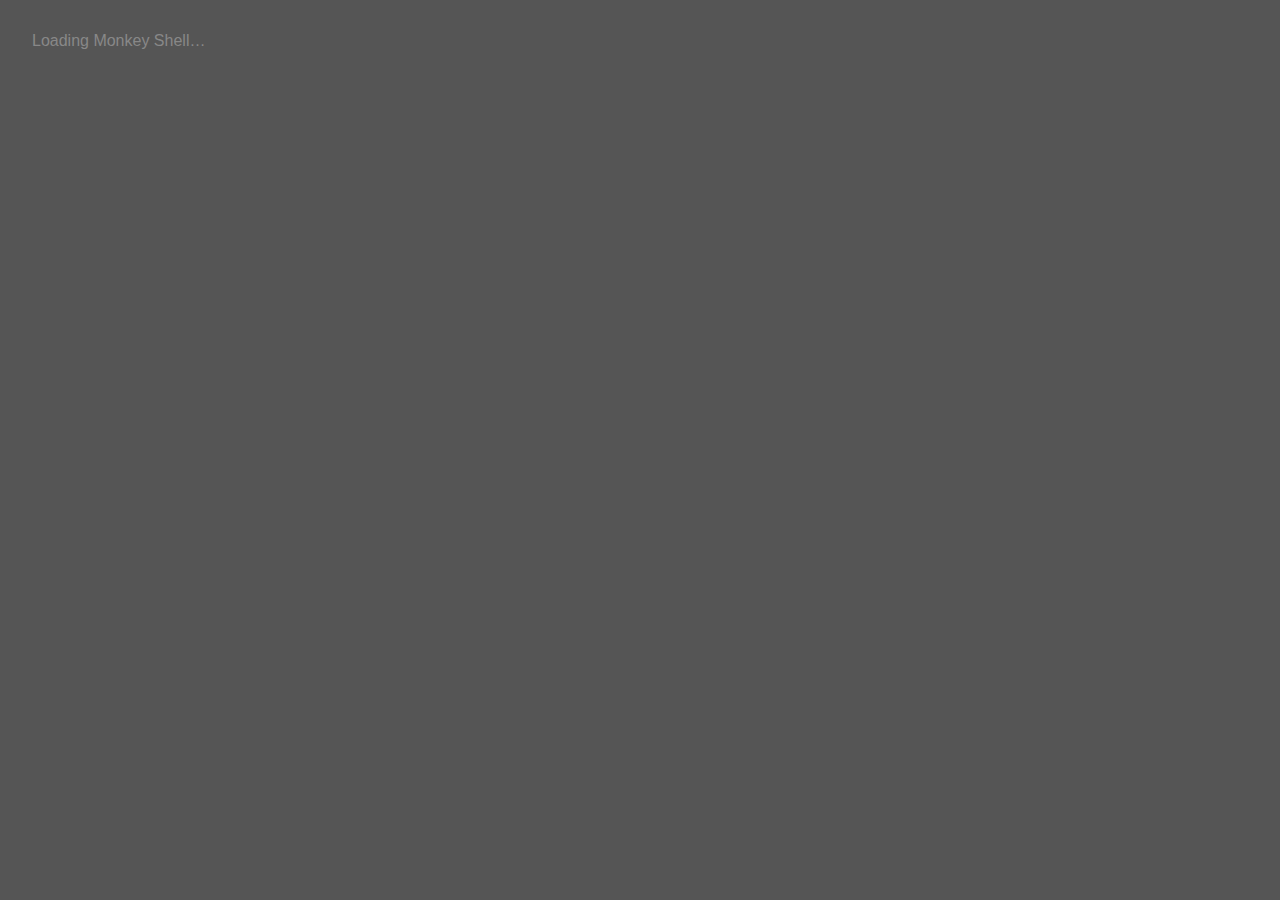
==== web/index.html @ 82d38c1d "initial commit: a working shell for the monkey language" ====
<!DOCTYPE html>
<html>
  <head>
    <title>Hello Monkey</title>
    <meta charset="UTF-8">
    <meta name="viewport" content="width=device-width, initial-scale=1">
    <link rel="stylesheet" href="styles.css">

    <script defer src="main.dart" type="application/dart"></script>
    <script defer src="packages/browser/dart.js"></script>
  </head>
  <body>
    <monkey-shell>Loading Monkey Shell…</monkey-shell>
  </body>
</html>
---- web/styles.css ----
/* Master Styles */
body {
  background-color: #555;
}
h1 {
  color: #369;
  font-family: Arial, Helvetica, sans-serif;
  font-size: 250%;
}
h2, h3 {
  color: #444;
  font-family: Arial, Helvetica, sans-serif;
  font-weight: lighter;
}
body {
  margin: 2em;
}
body, input[text], button {
  color: #888;
  font-family: Cambria, Georgia;
}
a {
  cursor: pointer;
  cursor: hand;
}
button {
  font-family: Arial;
  background-color: #eee;
  border: none;
  padding: 5px 10px;
  border-radius: 4px;
  cursor: pointer;
  cursor: hand;
}
button:hover {
  background-color: #cfd8dc;
}
button:disabled {
  background-color: #eee;
  color: #aaa;
  cursor: auto;
}

/* Navigation link styles */
nav a {
  padding: 5px 10px;
  text-decoration: none;
  margin-top: 10px;
  display: inline-block;
  background-color: #eee;
  border-radius: 4px;
}
nav a:visited, a:link {
  color: #607D8B;
}
nav a:hover {
  color: #039be5;
  background-color: #CFD8DC;
}
nav a.active {
  color: #039be5;
}

/* items class */
.items {
  margin: 0 0 2em 0;
  list-style-type: none;
  padding: 0;
  width: 24em;
}
.items li {
  cursor: pointer;
  position: relative;
  left: 0;
  background-color: #EEE;
  margin: .5em;
  padding: .3em 0;
  height: 1.6em;
  border-radius: 4px;
}
.items li:hover {
  color: #607D8B;
  background-color: #DDD;
  left: .1em;
}
.items li.selected {
  background-color: #CFD8DC;
  color: white;
}
.items li.selected:hover {
  background-color: #BBD8DC;
}
.items .text {
  position: relative;
  top: -3px;
}
.items .badge {
  display: inline-block;
  font-size: small;
  color: white;
  padding: 0.8em 0.7em 0 0.7em;
  background-color: #607D8B;
  line-height: 1em;
  position: relative;
  left: -1px;
  top: -4px;
  height: 1.8em;
  margin-right: .8em;
  border-radius: 4px 0 0 4px;
}
/* everywhere else */
* {
  font-family: Arial, Helvetica, sans-serif;
}

.code {
  font-family: monospace;
  font-size: 16px;
}

.codebox {
  width: 80%;
  background-color: #333;
  color: #dcdccc;
  border: 0;
}
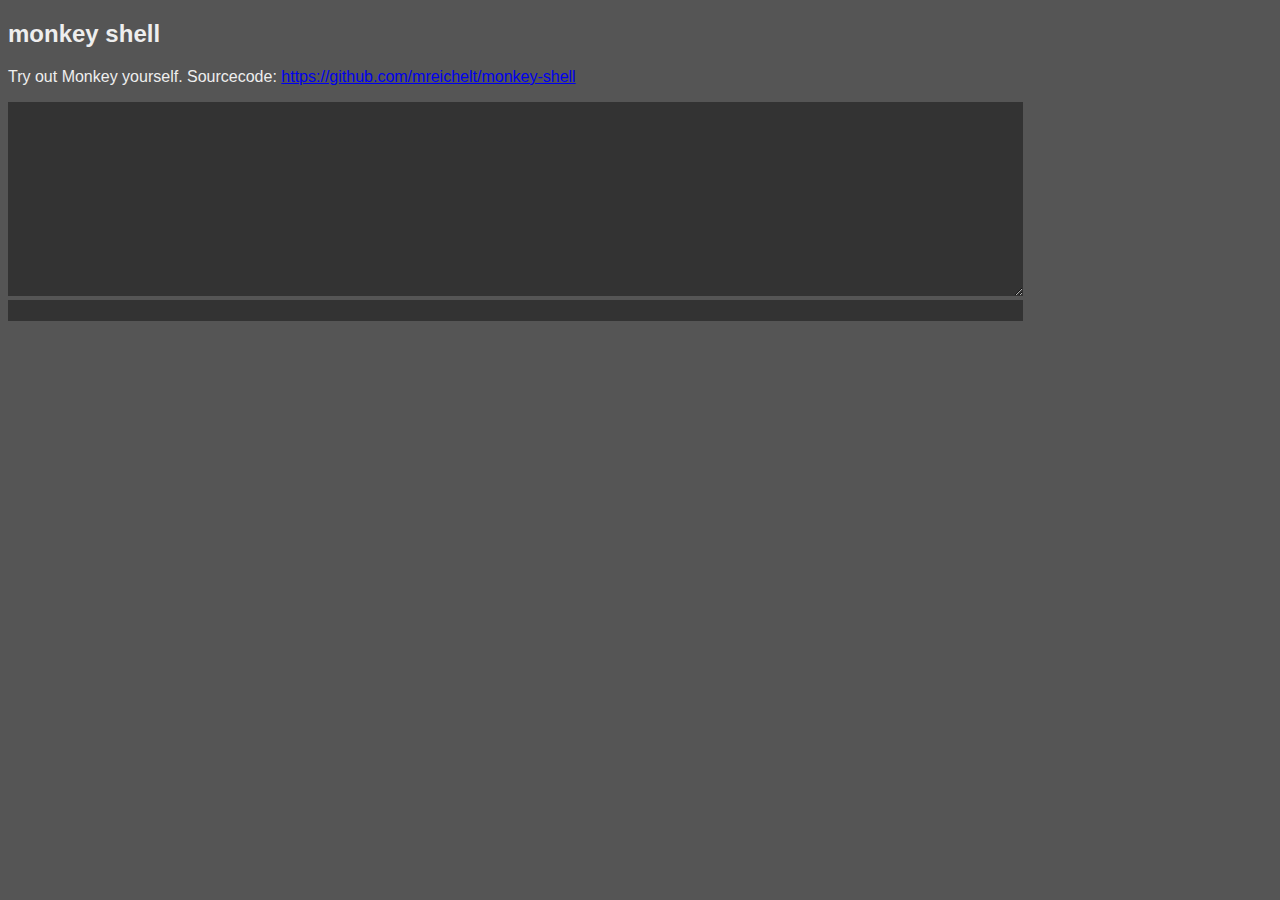
==== commit f74994be: "fix #2 remove angular2 to reduce main js size from 294kB to 131kB" ====
--- a/web/index.html
+++ b/web/index.html
@@ -1,15 +1,21 @@
 <!DOCTYPE html>
 <html>
-  <head>
+<head>
     <title>Hello Monkey</title>
     <meta charset="UTF-8">
     <meta name="viewport" content="width=device-width, initial-scale=1">
     <link rel="stylesheet" href="styles.css">
-
     <script defer src="main.dart" type="application/dart"></script>
     <script defer src="packages/browser/dart.js"></script>
-  </head>
-  <body>
-    <monkey-shell>Loading Monkey Shell…</monkey-shell>
-  </body>
+</head>
+<body>
+<h2>monkey shell</h2>
+<p>
+    Try out Monkey yourself. Sourcecode: <a href="https://github.com/mreichelt/monkey-shell">https://github.com/mreichelt/monkey-shell</a>
+</p>
+<p>
+    <textarea readonly rows="10" class="code codebox" id="outbox"></textarea><br/>
+    <input type="text" class="code codebox" id="inbox"/>
+</p>
+</body>
 </html>
--- a/web/styles.css
+++ b/web/styles.css
@@ -1,115 +1,6 @@
-/* Master Styles */
 body {
   background-color: #555;
-}
-h1 {
-  color: #369;
-  font-family: Arial, Helvetica, sans-serif;
-  font-size: 250%;
-}
-h2, h3 {
-  color: #444;
-  font-family: Arial, Helvetica, sans-serif;
-  font-weight: lighter;
-}
-body {
-  margin: 2em;
-}
-body, input[text], button {
-  color: #888;
-  font-family: Cambria, Georgia;
-}
-a {
-  cursor: pointer;
-  cursor: hand;
-}
-button {
-  font-family: Arial;
-  background-color: #eee;
-  border: none;
-  padding: 5px 10px;
-  border-radius: 4px;
-  cursor: pointer;
-  cursor: hand;
-}
-button:hover {
-  background-color: #cfd8dc;
-}
-button:disabled {
-  background-color: #eee;
-  color: #aaa;
-  cursor: auto;
-}
-
-/* Navigation link styles */
-nav a {
-  padding: 5px 10px;
-  text-decoration: none;
-  margin-top: 10px;
-  display: inline-block;
-  background-color: #eee;
-  border-radius: 4px;
-}
-nav a:visited, a:link {
-  color: #607D8B;
-}
-nav a:hover {
-  color: #039be5;
-  background-color: #CFD8DC;
-}
-nav a.active {
-  color: #039be5;
-}
-
-/* items class */
-.items {
-  margin: 0 0 2em 0;
-  list-style-type: none;
-  padding: 0;
-  width: 24em;
-}
-.items li {
-  cursor: pointer;
-  position: relative;
-  left: 0;
-  background-color: #EEE;
-  margin: .5em;
-  padding: .3em 0;
-  height: 1.6em;
-  border-radius: 4px;
-}
-.items li:hover {
-  color: #607D8B;
-  background-color: #DDD;
-  left: .1em;
-}
-.items li.selected {
-  background-color: #CFD8DC;
-  color: white;
-}
-.items li.selected:hover {
-  background-color: #BBD8DC;
-}
-.items .text {
-  position: relative;
-  top: -3px;
-}
-.items .badge {
-  display: inline-block;
-  font-size: small;
-  color: white;
-  padding: 0.8em 0.7em 0 0.7em;
-  background-color: #607D8B;
-  line-height: 1em;
-  position: relative;
-  left: -1px;
-  top: -4px;
-  height: 1.8em;
-  margin-right: .8em;
-  border-radius: 4px 0 0 4px;
-}
-/* everywhere else */
-* {
+  color: #eee;
   font-family: Arial, Helvetica, sans-serif;
 }
 
@@ -123,4 +14,4 @@
   background-color: #333;
   color: #dcdccc;
   border: 0;
-}+}
